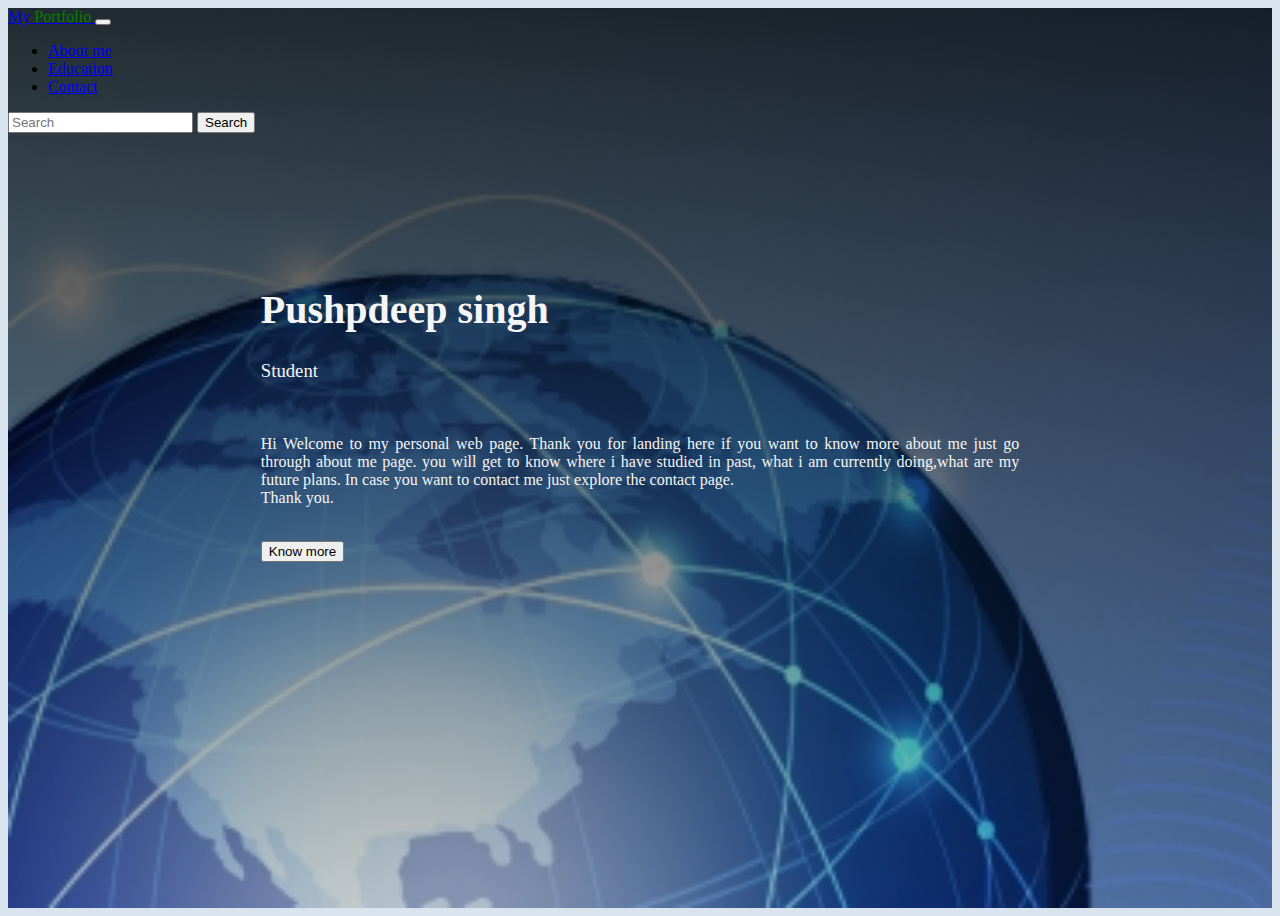
==== index.html @ 655a7dc7 "add my portfolio page" ====
<!doctype html>
<html lang="en">
  <head>
    <!-- Required meta tags -->
    <meta charset="utf-8">
    <meta name="viewport" content="width=device-width, initial-scale=1">

    <!-- Bootstrap CSS -->
    <link href="https://cdn.jsdelivr.net/npm/bootstrap@5.1.3/dist/css/bootstrap.min.css" rel="stylesheet" integrity="sha384-1BmE4kWBq78iYhFldvKuhfTAU6auU8tT94WrHftjDbrCEXSU1oBoqyl2QvZ6jIW3" crossorigin="anonymous">


    <link href="./styles/style.css" rel="stylesheet">

    <title>Pushpdeep Singh</title>
  </head>
  <body>
    


    <section class="Home">


        <nav class="navbar navbar-expand-lg navbar-dark bg-dark">
            <div class="container-fluid">
              <a class="navbar-brand" href="index.html">My <span style="color:green;"> Portfolio </span></a>
              <button class="navbar-toggler" type="button" data-bs-toggle="collapse" data-bs-target="#navbarSupportedContent" aria-controls="navbarSupportedContent" aria-expanded="false" aria-label="Toggle navigation">
                <span class="navbar-toggler-icon"></span>
              </button>
              <div class="collapse navbar-collapse" id="navbarSupportedContent">
                <ul class="navbar-nav me-auto mb-2 mb-lg-0">
                  <li class="nav-item">
                    <a class="nav-link" aria-current="page" href="about.html">About me</a>
                  </li>
                  <li class="nav-item">
                    <a class="nav-link" href="education.html">Education</a>
                  </li>
                  <li class="nav-item">
                    <a class="nav-link" href="contact.html">Contact</a>
                  </li>
                  
                  
                </ul>
                <form class="d-flex">
                  <input class="form-control me-2" type="search" placeholder="Search" aria-label="Search">
                  <button class="btn btn-outline-success" type="submit">Search</button>
                </form>
              </div>
            </div>
          </nav>
    


        <div class="intro">
            <h1 class="name">Pushpdeep singh</h1>
              <h3 style="font-weight: 300;"> Student </h3>
              <br>

              <p>
                  Hi Welcome to my personal web page. Thank you for landing here if you want to
                  know more about me just go through about me page. you will get to know where i 
                  have studied in past, what i am currently doing,what are my future plans.
                  
                  In case you want to contact me just explore the contact page.
                  <br>
                  <b>Thank you.</b>
              </p>
              <br>


              <button type="button" class="btn btn-primary">Know more</button>

        </div>


    </section>
    



    <!-- Optional JavaScript; choose one of the two! -->

    <!-- Option 1: Bootstrap Bundle with Popper -->
    <script src="https://cdn.jsdelivr.net/npm/bootstrap@5.1.3/dist/js/bootstrap.bundle.min.js" integrity="sha384-ka7Sk0Gln4gmtz2MlQnikT1wXgYsOg+OMhuP+IlRH9sENBO0LRn5q+8nbTov4+1p" crossorigin="anonymous"></script>

    <!-- Option 2: Separate Popper and Bootstrap JS -->
    <!--
    <script src="https://cdn.jsdelivr.net/npm/@popperjs/core@2.10.2/dist/umd/popper.min.js" integrity="sha384-7+zCNj/IqJ95wo16oMtfsKbZ9ccEh31eOz1HGyDuCQ6wgnyJNSYdrPa03rtR1zdB" crossorigin="anonymous"></script>
    <script src="https://cdn.jsdelivr.net/npm/bootstrap@5.1.3/dist/js/bootstrap.min.js" integrity="sha384-QJHtvGhmr9XOIpI6YVutG+2QOK9T+ZnN4kzFN1RtK3zEFEIsxhlmWl5/YESvpZ13" crossorigin="anonymous"></script>
    -->
  </body>
</html>
---- styles/style.css ----
body{
    background-color: #dae4ee;
}
.Home{
    height: 100vh;
    background: linear-gradient(rgba(0,0,0,0.8), rgba(0,0,0,0.2)),
    url('../images/background 2.jpg');
    background-size: cover;

}
.intro{
    color: whitesmoke;
    padding: 10% 20%;
    text-align: justify;
    font-weight: 200;
}
.name{
    font-size: 40px;
}
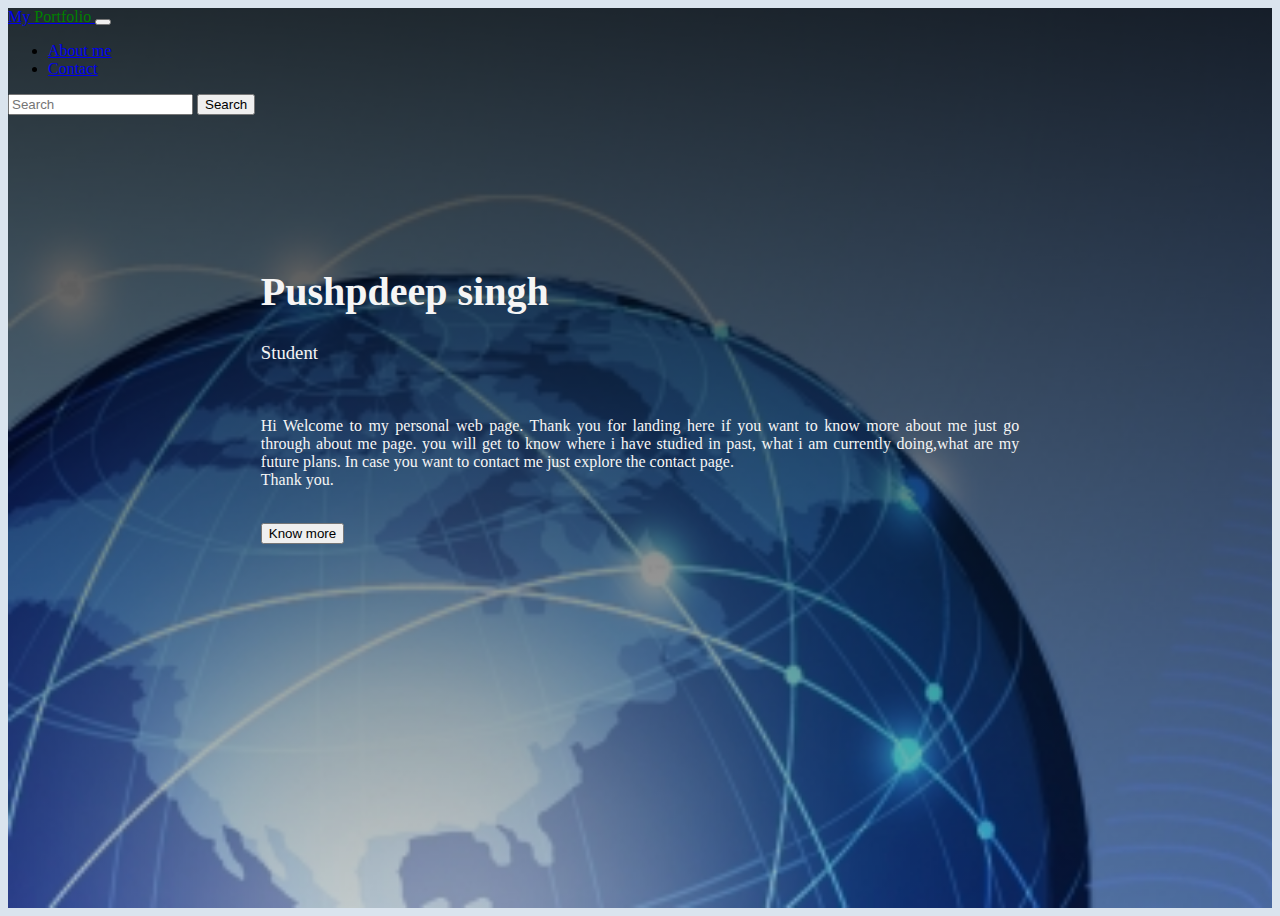
==== commit 502cf2cd: "added all files finally" ====
--- a/index.html
+++ b/index.html
@@ -31,9 +31,7 @@
                   <li class="nav-item">
                     <a class="nav-link" aria-current="page" href="about.html">About me</a>
                   </li>
-                  <li class="nav-item">
-                    <a class="nav-link" href="education.html">Education</a>
-                  </li>
+                  
                   <li class="nav-item">
                     <a class="nav-link" href="contact.html">Contact</a>
                   </li>
